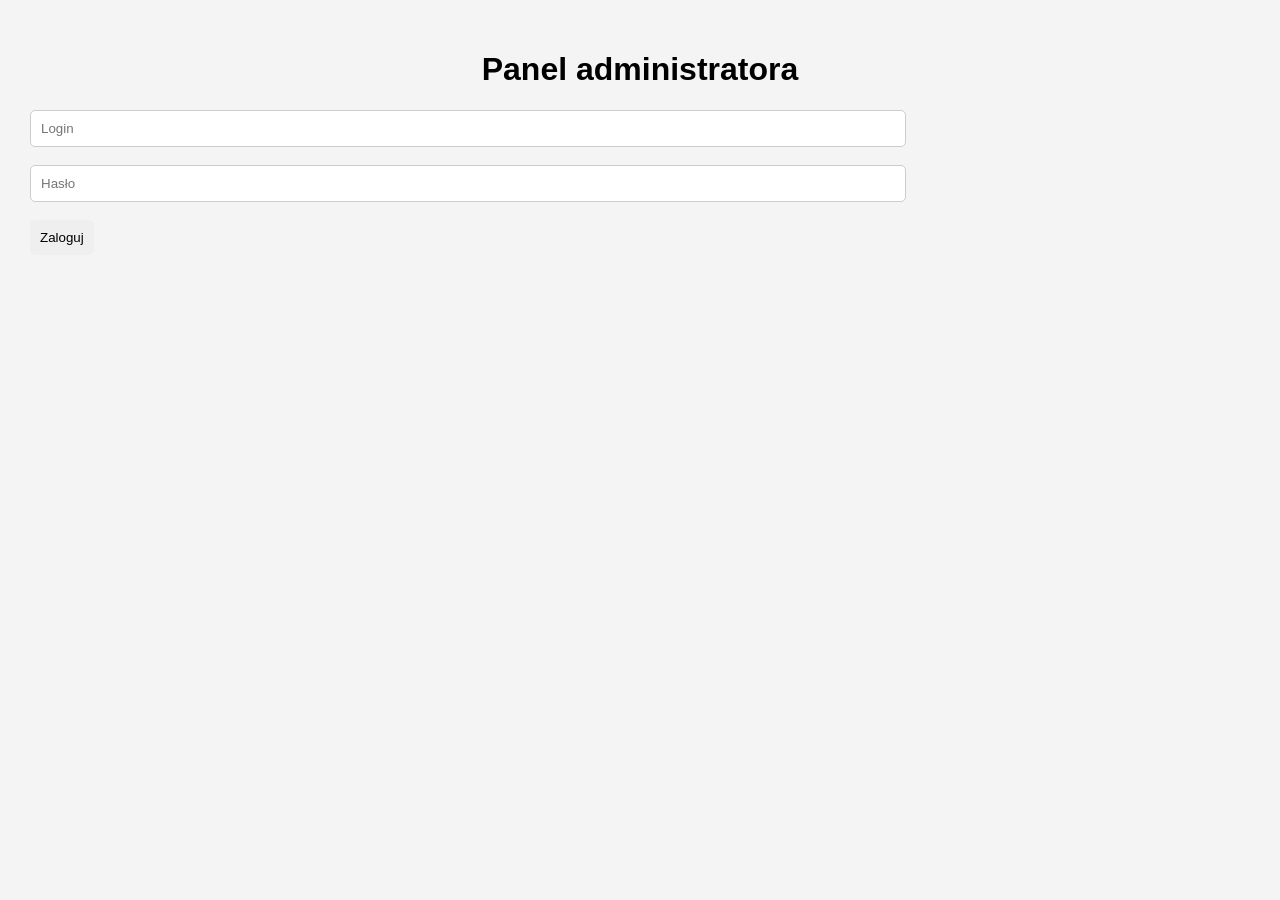
==== frontend/admin.html @ 47910932 "add admin.html" ====
<!DOCTYPE html>
<html lang="pl">
<head>
    <meta charset="UTF-8">
    <title>Panel administratora</title>
    <link rel="stylesheet" href="style.css">
</head>
<body>

    <h1>Panel administratora</h1>

    <input
        type="text"
        id="username"
        placeholder="Login">

    <br><br>

    <input
        type="password"
        id="password"
        placeholder="Hasło">

    <br><br>

    <button onclick="login()">
        Zaloguj
    </button>

    <p id="result"></p>

    <script>

        function login() {

            const username =
                document.getElementById("username").value;

            const password =
                document.getElementById("password").value;

            fetch("http://localhost:8080/api/login.php", {
                method: "POST",
                headers: {
                    "Content-Type": "application/x-www-form-urlencoded"
                },
                body:
                    "username=" + encodeURIComponent(username) +
                    "&password=" + encodeURIComponent(password)
            })
            .then(response => response.json())
            .then(data => {

                if (data.success) {

                    document.getElementById("result").innerHTML =
                        "Zalogowano";

                }
                else {

                    document.getElementById("result").innerHTML =
                        "Błędny login lub hasło";

                }

            });

        }

    </script>

</body>
</html>
---- frontend/style.css ----
body {
    font-family: Arial, sans-serif;
    background-color: #f4f4f4;
    margin: 0;
    padding: 30px;
}

h1 {
    text-align: center;
}

input {
    width: 70%;
    padding: 10px;
    border: 1px solid #ccc;
    border-radius: 5px;
}

button {
    padding: 10px;
    border: none;
    border-radius: 5px;
    cursor: pointer;
}

button:hover {
    opacity: 0.9;
}

button:disabled {
    opacity: 0.5;
    cursor: not-allowed;
}

#messages {
    margin-top: 20px;
}

#messages p {
    background-color: white;
    padding: 12px;
    border-radius: 8px;
    margin-bottom: 10px;
    box-shadow: 0 1px 4px rgba(0, 0, 0, 0.1);
}

small {
    color: gray;
    margin-left: 10px;
}
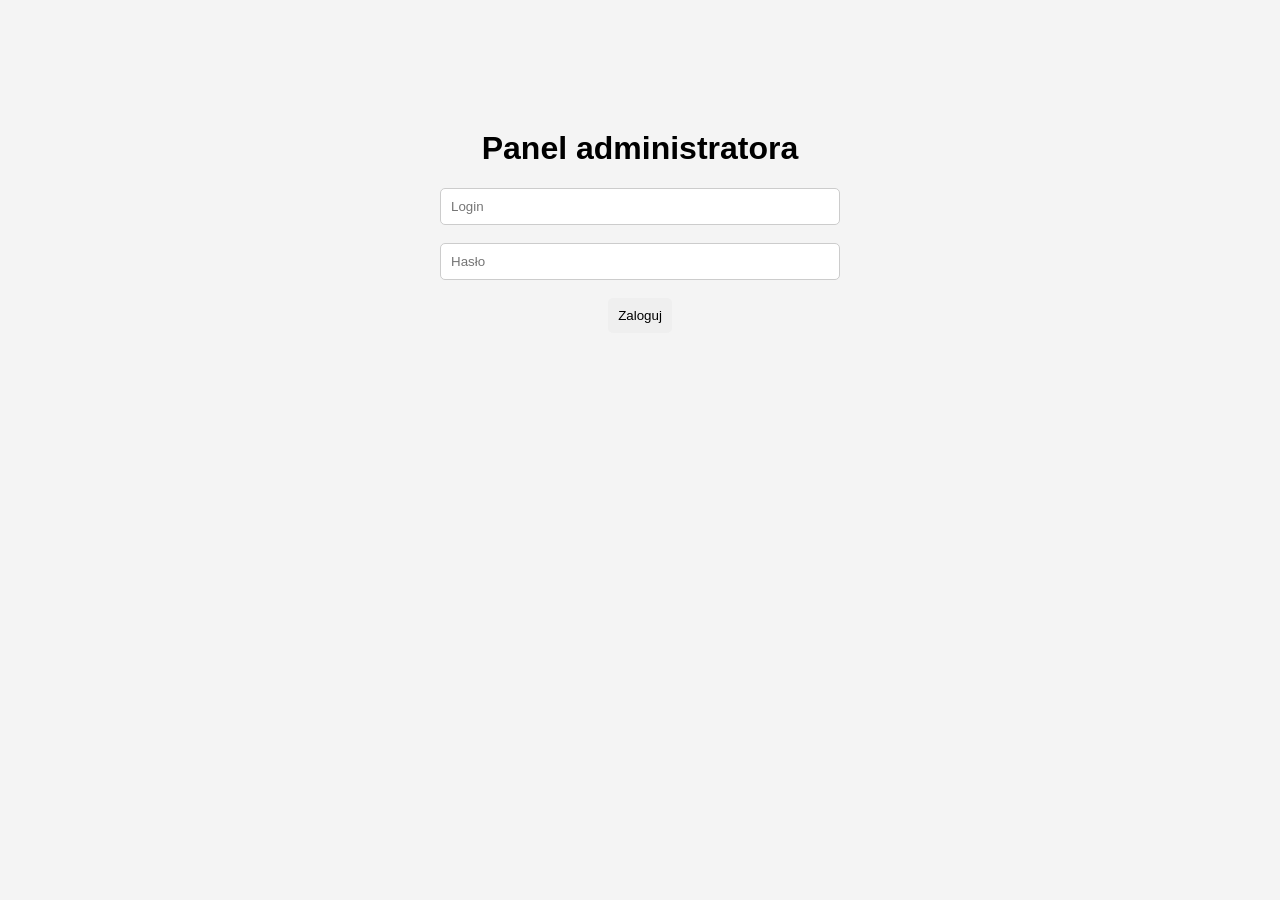
==== commit 3124b8fe: "add admin panel and login with styles" ====
--- a/frontend/admin.html
+++ b/frontend/admin.html
@@ -7,27 +7,31 @@
 </head>
 <body>
 
-    <h1>Panel administratora</h1>
+    <div class="login-container">
 
-    <input
-        type="text"
-        id="username"
-        placeholder="Login">
+        <h1>Panel administratora</h1>
 
-    <br><br>
+        <input
+            type="text"
+            id="username"
+            placeholder="Login">
 
-    <input
-        type="password"
-        id="password"
-        placeholder="Hasło">
+        <br><br>
 
-    <br><br>
+        <input
+            type="password"
+            id="password"
+            placeholder="Hasło">
 
-    <button onclick="login()">
-        Zaloguj
-    </button>
+        <br><br>
 
-    <p id="result"></p>
+        <button onclick="login()">
+            Zaloguj
+        </button>
+
+        <p id="result"></p>
+
+    </div>
 
     <script>
 
@@ -53,8 +57,13 @@
 
                 if (data.success) {
 
-                    document.getElementById("result").innerHTML =
-                        "Zalogowano";
+                    localStorage.setItem(
+                        "isAdmin",
+                        "true"
+                    );
+
+                    window.location.href =
+                        "index.html";
 
                 }
                 else {
--- a/frontend/style.css
+++ b/frontend/style.css
@@ -47,4 +47,33 @@
 small {
     color: gray;
     margin-left: 10px;
+}
+
+#adminInfo {
+    position: fixed;
+    top: 10px;
+    right: 10px;
+}
+
+#adminButton {
+    position: fixed;
+    top: 10px;
+    right: 10px;
+}
+
+.login-container {
+    width: 400px;
+    margin: 100px auto;
+    text-align: center;
+}
+
+.login-container input {
+    width: 100%;
+    box-sizing: border-box;
+}
+
+.chat-container {
+    width: 700px;
+    margin: 50px auto;
+    text-align: center;
 }
